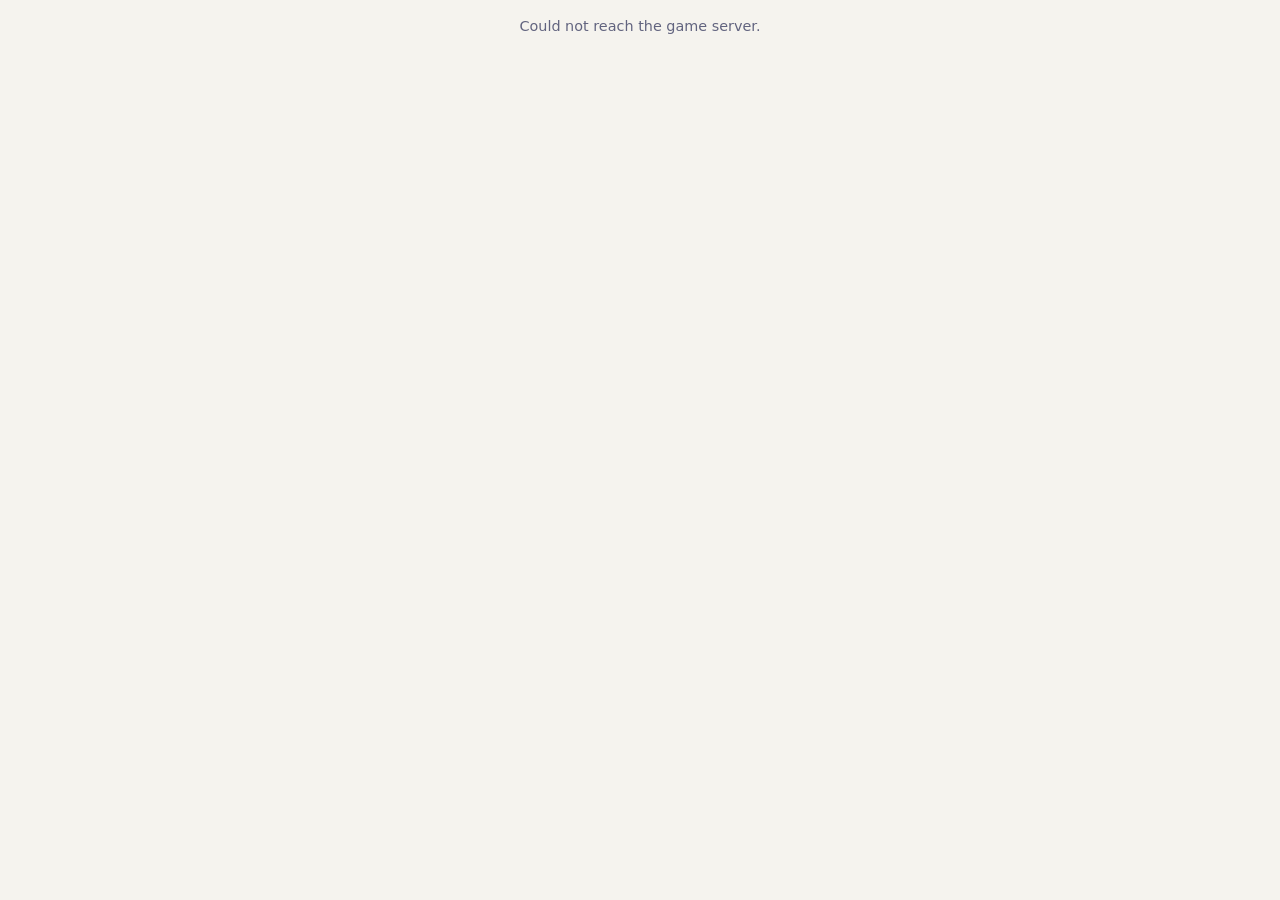
==== public/index.html @ df349ba4 "Outlier: rarest-answer trivia game for phone and desktop A mobile-first web app where players name t" ====
<!doctype html>
<html lang="en">
<head>
  <meta charset="utf-8">
  <meta name="viewport" content="width=device-width, initial-scale=1, viewport-fit=cover">
  <meta name="theme-color" content="#14152b">
  <meta name="apple-mobile-web-app-capable" content="yes">
  <meta name="mobile-web-app-capable" content="yes">
  <title>Outlier</title>
  <link rel="manifest" href="manifest.webmanifest">
  <link rel="icon" href="icon.svg" type="image/svg+xml">
  <link rel="apple-touch-icon" href="icon.svg">
  <link rel="stylesheet" href="style.css">
</head>
<body>
  <main id="app"></main>
  <div id="toast" role="status" aria-live="polite"></div>
  <script src="app.js"></script>
</body>
</html>
---- public/style.css ----
:root {
  --bg: #14152b;
  --card: #1e2040;
  --line: #33365f;
  --text: #f2f1fa;
  --muted: #a3a5c9;
  --crowd: #474a78;
  --you: #ff7a59;
  --you-ink: #2a0f06;
  --good: #5fd6a2;
  --radius: 16px;
}
@media (prefers-color-scheme: light) {
  :root {
    --bg: #f5f3ee;
    --card: #ffffff;
    --line: #dedbd2;
    --text: #1b1c33;
    --muted: #62647f;
    --crowd: #c9c7d6;
    --you: #e8542e;
    --you-ink: #ffffff;
    --good: #1c8f5f;
  }
}

* { box-sizing: border-box; }
html { -webkit-text-size-adjust: 100%; }
body {
  margin: 0;
  background: var(--bg);
  color: var(--text);
  font: 16px/1.45 system-ui, -apple-system, "Segoe UI", Roboto, sans-serif;
  -webkit-tap-highlight-color: transparent;
}
#app {
  max-width: 480px;
  min-height: 100dvh;
  margin: 0 auto;
  padding: calc(16px + env(safe-area-inset-top)) 16px calc(24px + env(safe-area-inset-bottom));
  display: flex;
  flex-direction: column;
  gap: 16px;
}
h1, h2, h3, p { margin: 0; }
h2 { font-size: 1.45rem; line-height: 1.25; text-wrap: balance; }
h3 { font-size: .8rem; letter-spacing: .08em; text-transform: uppercase; color: var(--muted); }
.muted { color: var(--muted); font-size: .9rem; }
.center { text-align: center; }
.grow { flex: 1; }

/* Home */
.hero { text-align: center; padding: 32px 0 8px; }
.logo { font-size: 3rem; font-weight: 800; letter-spacing: -.03em; }
.logo b { color: var(--you); }
.hero p { color: var(--muted); margin-top: 4px; }
.hero .crowd { max-width: 260px; margin: 24px auto 0; }

/* Buttons and inputs */
button { font: inherit; color: inherit; cursor: pointer; border: 0; background: none; touch-action: manipulation; }
.btn {
  display: block; width: 100%; min-height: 54px; padding: 12px 18px;
  border-radius: var(--radius); background: var(--card); border: 1px solid var(--line);
  font-weight: 700; font-size: 1.05rem; text-align: center;
}
.btn.primary { background: var(--you); color: var(--you-ink); border-color: transparent; }
.btn small { display: block; font-weight: 500; font-size: .8rem; opacity: .8; }
.btn:disabled { opacity: .45; cursor: default; }
.btn:active:not(:disabled) { transform: scale(.985); }
.link { color: var(--muted); padding: 8px 4px; font-size: .95rem; }
.stack { display: flex; flex-direction: column; gap: 10px; }
input[type=text] {
  width: 100%; min-height: 54px; padding: 12px 16px; border-radius: var(--radius);
  border: 2px solid var(--line); background: var(--card); color: var(--text);
  font: inherit; font-size: 1.1rem; /* 16px+ stops iOS zooming on focus */
}
input[type=text]:focus { outline: none; border-color: var(--you); }
input.code { text-transform: uppercase; letter-spacing: .3em; text-align: center; font-weight: 800; }

.bar { display: flex; align-items: center; justify-content: space-between; gap: 8px; min-height: 40px; }
.bar span { font-size: .9rem; color: var(--muted); min-width: 0; overflow: hidden; text-overflow: ellipsis; white-space: nowrap; }
.bar .link { white-space: nowrap; flex: none; }
.pill { background: var(--card); border: 1px solid var(--line); border-radius: 99px; padding: 4px 12px; font-weight: 700; color: var(--text) !important; white-space: nowrap; }
.card { background: var(--card); border: 1px solid var(--line); border-radius: var(--radius); padding: 16px; }

/* Category picker */
.chips { display: flex; flex-wrap: wrap; gap: 8px; }
.chip {
  padding: 8px 14px; border-radius: 99px; border: 1px solid var(--line); background: var(--card);
  font-size: .92rem; font-weight: 600; min-height: 40px;
}
.chip.on { background: var(--you); color: var(--you-ink); border-color: transparent; }
.chip:disabled { opacity: .35; }
.picker { display: flex; flex-direction: column; gap: 12px; }
.group { display: flex; flex-direction: column; gap: 6px; }

/* Question */
.timer { height: 8px; border-radius: 99px; background: var(--line); overflow: hidden; }
.timer i { display: block; height: 100%; width: 100%; background: var(--good); border-radius: 99px; transition: width .1s linear; }
.timer i.low { background: var(--you); }
.question { display: flex; flex-direction: column; gap: 16px; padding-top: 8px; }
.question .secs { font-variant-numeric: tabular-nums; font-weight: 800; font-size: 1.1rem; }

/* Result */
.result { text-align: center; padding: 8px 0; }
.result .pts { font-size: 4rem; font-weight: 800; line-height: 1; font-variant-numeric: tabular-nums; }
.result .tier { font-weight: 800; letter-spacing: .08em; text-transform: uppercase; margin-top: 4px; color: var(--muted); }
.result.t4 .pts, .result.t5 .pts, .result.t4 .tier, .result.t5 .tier { color: var(--you); }
.result.t0 .pts { color: var(--muted); }
.result p { margin-top: 8px; }

/* The crowd: 100 people, the lit ones gave your answer */
.crowd { display: grid; grid-template-columns: repeat(20, 1fr); gap: 4px; }
.crowd i { aspect-ratio: 1; border-radius: 50%; background: var(--crowd); }
.crowd i { transition: background .25s; }
.crowd i.on { background: var(--you); }
.result.t5.done .pts { animation: land .6s cubic-bezier(.2, 1.6, .4, 1); }
@keyframes land { from { transform: scale(1.35); } }
/* Held back until the score has finished building */
.after { display: flex; flex-direction: column; gap: 16px; transition: opacity .4s; }
.after.wait { visibility: hidden; opacity: 0; }
[hidden] { display: none !important; }
#didyou b { color: var(--you); }
.miss { color: var(--you); font-weight: 600; text-align: center; }
.caption { text-align: center; font-size: .92rem; color: var(--muted); margin-top: 10px; }
.caption b { color: var(--text); }

/* The trail: how far you have walked from the crowd */
.trail { display: flex; flex-direction: column; gap: 10px; }
.lane { display: grid; grid-template-columns: auto 1fr auto; align-items: center; gap: 10px; }
.lane .lname { width: 76px; overflow: hidden; text-overflow: ellipsis; white-space: nowrap; font-size: .9rem; font-weight: 600; }
.lane .lscore { min-width: 34px; text-align: right; font-weight: 800; font-variant-numeric: tabular-nums; }
.track { position: relative; height: 10px; margin: 12px 14px; border-radius: 99px; background: var(--line); }
.track .fill { position: absolute; inset: 0 auto 0 0; border-radius: 99px; background: var(--crowd); transition: width 1.1s cubic-bezier(.2, .8, .2, 1); }
.track .tick { position: absolute; top: -3px; width: 2px; height: 16px; background: var(--bg); }
.track .mark {
  position: absolute; top: 50%; width: 28px; height: 28px; margin: -14px 0 0 -14px; border-radius: 50%;
  background: var(--muted); color: var(--bg); display: grid; place-items: center; font-size: .8rem; font-weight: 800;
  transition: left 1.1s cubic-bezier(.2, .8, .2, 1);
}
.lane.me .mark { background: var(--you); color: var(--you-ink); }
.lane.me .fill { background: color-mix(in srgb, var(--you) 45%, var(--crowd)); }
.ends { display: flex; justify-content: space-between; font-size: .72rem; letter-spacing: .06em; text-transform: uppercase; color: var(--muted); padding: 0 4px; }
.zone { text-align: center; font-weight: 700; }
.zone span { display: block; font-weight: 500; }

/* Lists */
ul, ol { list-style: none; margin: 0; padding: 0; }
.rows li { display: flex; align-items: center; gap: 10px; padding: 10px 0; border-bottom: 1px solid var(--line); }
.rows li:last-child { border-bottom: 0; }
.rows .main { flex: 1; min-width: 0; }
.rows .main small { display: block; color: var(--muted); overflow: hidden; text-overflow: ellipsis; white-space: nowrap; }
.rows .num { font-weight: 800; font-variant-numeric: tabular-nums; }
.rows li.me .main > b, .rows li.me .num { color: var(--you); }
.rows li.off { opacity: .45; }
.tag { font-size: .7rem; font-weight: 700; letter-spacing: .05em; text-transform: uppercase; padding: 2px 8px; border-radius: 99px; border: 1px solid var(--line); color: var(--muted); }
.strike { text-decoration: line-through; opacity: .7; }
details summary { cursor: pointer; color: var(--muted); padding: 8px 0; font-size: .92rem; }
.board li { padding: 6px 0; font-size: .92rem; }
.board .share { color: var(--muted); font-variant-numeric: tabular-nums; }

.roomcode { text-align: center; font-size: 3.2rem; font-weight: 800; letter-spacing: .25em; padding-left: .25em; line-height: 1.1; }
.squares { text-align: center; font-size: 1.9rem; letter-spacing: .1em; }
.total { text-align: center; font-size: 3.4rem; font-weight: 800; line-height: 1; font-variant-numeric: tabular-nums; }
.total small { font-size: 1.1rem; color: var(--muted); font-weight: 600; }

#toast {
  position: fixed; left: 50%; bottom: calc(24px + env(safe-area-inset-bottom)); transform: translate(-50%, 20px);
  background: var(--text); color: var(--bg); padding: 10px 16px; border-radius: 12px; font-weight: 600; font-size: .92rem;
  opacity: 0; pointer-events: none; transition: .2s; max-width: calc(100vw - 32px); text-align: center;
}
#toast.show { opacity: 1; transform: translate(-50%, 0); }

@media (prefers-reduced-motion: reduce) {
  .result.t5.done .pts { animation: none; }
  .track .fill, .track .mark { transition: none; }
}
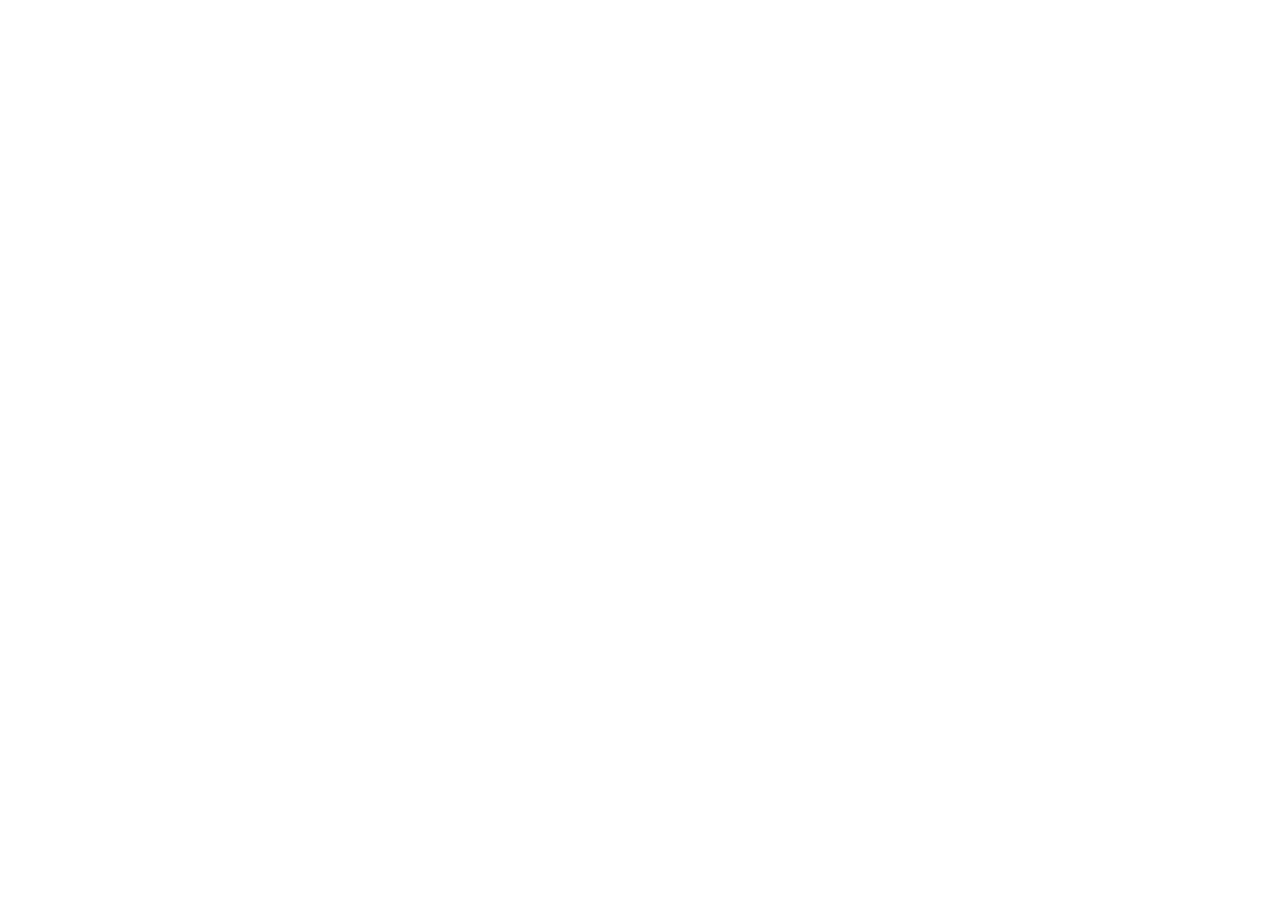
==== commit ac1ea1fd: "Shorter challenge links (/c/<name>/<seed+tiers>) with a link preview, and a tidier challenge message" ====
--- a/public/index.html
+++ b/public/index.html
@@ -2,6 +2,7 @@
 <html lang="en">
 <head>
   <meta charset="utf-8">
+  <base href="/">
   <meta name="viewport" content="width=device-width, initial-scale=1, viewport-fit=cover">
   <meta name="theme-color" content="#14152b">
   <meta name="apple-mobile-web-app-capable" content="yes">
--- a/public/style.css
+++ b/public/style.css
@@ -175,3 +175,36 @@
   .result.t5.done .pts { animation: none; }
   .track .fill, .track .mark { transition: none; }
 }
+
+/* seven-prompt games and challenges */
+.seed { display: grid; gap: 10px; }
+.seed label { font-weight: 700; }
+.seed code { font-size: .85rem; word-break: break-all; user-select: all; }
+.row { display: flex; gap: 8px; align-items: stretch; }
+.row input { flex: 1; min-width: 0; }
+.row .btn { width: auto; padding: 0 18px; }
+.verdict { font-size: 1.25rem; font-weight: 800; color: var(--you); margin: 4px 0 0; }
+.vs { color: var(--muted); margin: 0; }
+.rows .num small { display: block; color: var(--muted); font-weight: 600; font-size: .75rem; text-align: right; }
+
+/* party: double down and the crowd chart */
+.tag.dbl { color: var(--good); border-color: var(--good); }
+.hintbig { text-align: center; font-size: 1.6rem; font-weight: 800; line-height: 1.2; margin: 4px 0 8px; }
+.hint { text-align: center; color: var(--muted); font-size: .85rem; margin: 0 0 -6px; }
+.hint b { color: var(--good); }
+.btn.dbl { background: var(--good); color: #062417; }
+.bars { list-style: none; margin: 8px 0 0; padding: 0; display: grid; gap: 8px; }
+.bars li { display: grid; grid-template-columns: 1fr auto; gap: 2px 10px; align-items: center; }
+.bars .bl { grid-column: 1 / -1; display: flex; flex-wrap: wrap; align-items: center; gap: 6px; font-size: .9rem; }
+.bars .bt { height: 8px; background: var(--line); border-radius: 99px; overflow: hidden; }
+.bars .bt i { display: block; height: 100%; background: var(--crowd); border-radius: 99px; }
+.bars li.picked .bt i { background: var(--you); }
+.bars li.out .bl b::after { content: ' ★'; color: var(--good); }
+.bars .bs { font-size: .8rem; color: var(--muted); font-variant-numeric: tabular-nums; }
+.bars .who { font-size: .7rem; font-weight: 700; padding: 1px 7px; border-radius: 99px; background: var(--you); color: var(--you-ink); }
+h3 small { text-transform: none; letter-spacing: 0; font-weight: 500; }
+
+/* answer board grouped by rarity tier */
+.board li.tierhead { padding: 10px 0 2px; border: 0; font-size: .72rem; font-weight: 800; letter-spacing: .06em; text-transform: uppercase; color: var(--muted); }
+.board li.tierhead .num { color: var(--muted); font-size: .72rem; }
+.board li.tierhead.t4, .board li.tierhead.t5 { color: var(--you); }
